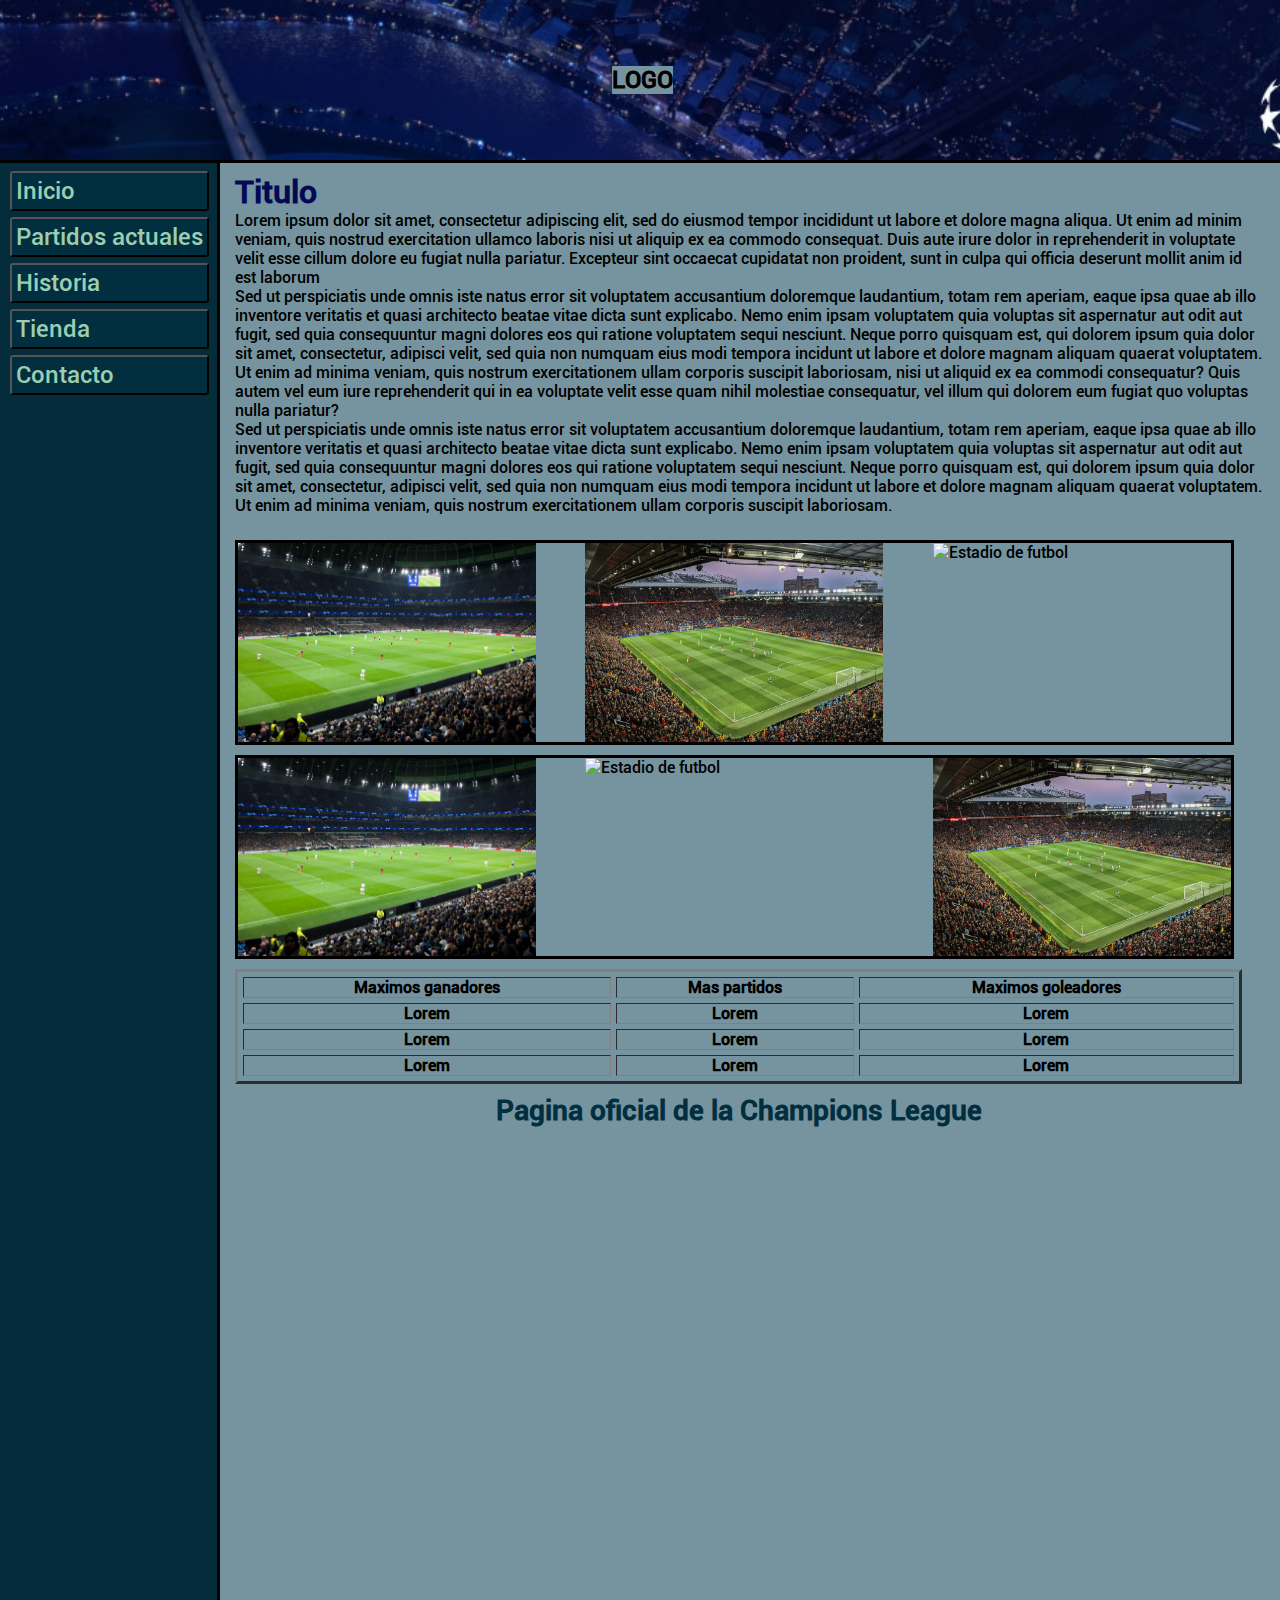
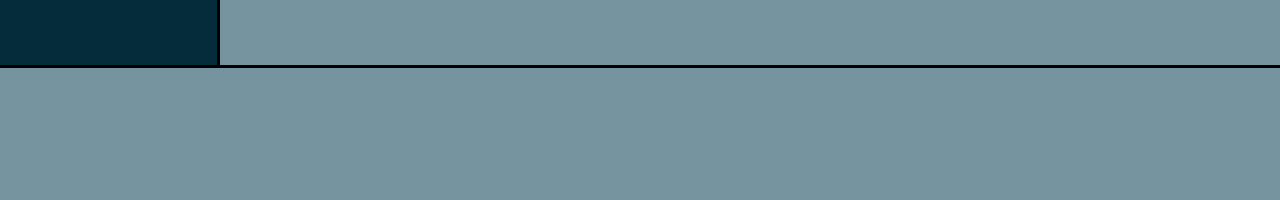
==== index.html @ 226f0e01 "Primer commit" ====
<!DOCTYPE html>
<html lang="en">

<head>
    <meta charset="UTF-8">
    <meta http-equiv="X-UA-Compatible" content="IE=edge">
    <meta name="viewport" content="width=device-width, initial-scale=1.0">
    <link rel="icon" href="assets/img/icono.jpg">
    <link rel="stylesheet" href="./css/style.css">
    <title>Proyecto</title>
</head>

<body id="body-index">
    <!-- Barra de navegacion -->
    <header>
        <h2>LOGO</h2>
    </header>
    <nav>
        <ul>
            <li><a href="index.html">Inicio</a></li>
            <li><a href="pages/partidos.html">Partidos actuales</a></li>
            <li><a href="pages/historia.html">Historia</a></li>
            <li><a href="pages/tienda.html">Tienda</a></li>
            <li><a href="pages/contacto.html">Contacto</a></li>
        </ul>
    </nav>

    <!-- Informacion extra -->
    <main id="main-index">
        <div id="parrafo">
        <h1>Titulo</h1>
            <p>Lorem ipsum dolor sit amet, consectetur adipiscing elit, sed do eiusmod tempor incididunt ut labore et
                dolore magna aliqua. Ut enim ad minim veniam, quis nostrud exercitation ullamco laboris nisi ut aliquip ex
                ea commodo consequat. Duis aute irure dolor in reprehenderit in voluptate velit esse cillum dolore eu fugiat
                nulla pariatur. Excepteur sint occaecat cupidatat non proident, sunt in culpa qui officia deserunt mollit
                anim id est laborum</p>
            <p>Sed ut perspiciatis unde omnis iste natus error sit voluptatem accusantium doloremque laudantium, totam rem
                aperiam, eaque ipsa quae ab illo inventore veritatis et quasi architecto beatae vitae dicta sunt explicabo.
                Nemo enim ipsam voluptatem quia voluptas sit aspernatur aut odit aut fugit, sed quia consequuntur magni
                dolores eos qui ratione voluptatem sequi nesciunt. Neque porro quisquam est, qui dolorem ipsum quia dolor
                sit amet, consectetur, adipisci velit, sed quia non numquam eius modi tempora incidunt ut labore et dolore
                magnam aliquam quaerat voluptatem. Ut enim ad minima veniam, quis nostrum exercitationem ullam corporis
                suscipit laboriosam, nisi ut aliquid ex ea commodi consequatur? Quis autem vel eum iure reprehenderit qui in
                ea voluptate velit esse quam nihil molestiae consequatur, vel illum qui dolorem eum fugiat quo voluptas
                nulla pariatur?</p>
            <p>Sed ut perspiciatis unde omnis iste natus error sit voluptatem accusantium doloremque laudantium, totam rem
                aperiam, eaque ipsa quae ab illo inventore veritatis et quasi architecto beatae vitae dicta sunt explicabo.
                Nemo enim ipsam voluptatem quia voluptas sit aspernatur aut odit aut fugit, sed quia consequuntur magni
                dolores eos qui ratione voluptatem sequi nesciunt. Neque porro quisquam est, qui dolorem ipsum quia dolor
                sit amet, consectetur, adipisci velit, sed quia non numquam eius modi tempora incidunt ut labore et dolore
                magnam aliquam quaerat voluptatem. Ut enim ad minima veniam, quis nostrum exercitationem ullam corporis
                suscipit laboriosam.</p>
        </div>

        <!-- Slide de fotos -->
        <div id="fotos">
            <div id="fotos-uno">
                <th class="bordes"><img width="30%" src="assets/img/estadio1.jpg" alt="Estadio de futbol"></th>
                <th class="bordes"><img width="30%" src="assets/img/estadio2.jpg" alt="Estadio de futbol"></th>
                <th class="bordes"><img width="30%" src="assets/img/pelota1.jpg" alt="Estadio de futbol"></th>
            </div>
            
            <div id="fotos-dos">
                <th class="bordes"><img width="30%" src="assets/img/estadio1.jpg" alt="Estadio de futbol"></th>
                <th class="bordes"><img width="30%" src="assets/img/pelota1.jpg" alt="Estadio de futbol"></th>
                <th class="bordes"><img width="30%" src="assets/img/estadio2.jpg" alt="Estadio de futbol"></th>
            </div>
        </div>
        

        <!-- Tabla informativa -->
        <div id="tabla">
            <table border="3" cellspacing="5">
                <tr>
                    <th class="titulos_tabla">Maximos ganadores</th>
                    <th class="titulos_tabla">Mas partidos</th>
                    <th class="titulos_tabla">Maximos goleadores</th>
                </tr>
                <tr>
                    <th>Lorem</th>
                    <th>Lorem</th>
                    <th>Lorem</th>
                </tr>
                <tr>
                    <th>Lorem</th>
                    <th>Lorem</th>
                    <th>Lorem</th>
                </tr>
                <tr>
                    <th>Lorem</th>
                    <th>Lorem</th>
                    <th>Lorem</th>
                </tr>
            </table>
            <a href="https://es.uefa.com/uefachampionsleague/">
                <h3>Pagina oficial de la Champions League</h3>
            </a>
        </div>
    </main>


    <footer>
        <div>
        </div>
    </footer>

</body>

</html>
---- css/style.css ----
* {
    margin: 0;
    padding: 0;
    background-color: #76949F;
    font-family: roboto;

}

/* Importacion de fuentes*/
@font-face {
    font-family: roboto;
    src: url(../assets/fonts/Roboto-Medium.ttf);
}

@font-face {
    font-family: helvetica;
    src: url(../assets/fonts/coolveticarg.otf);
}

/* ESILOS GENERALES */
header {
    grid-area: header;
    padding-left: 5px;
    display: flex;
    justify-content: center;
    align-items: center;
    background: url(../assets/img/footer.jpg) no-repeat center center fixed;
    -webkit-background-size: cover;
    -moz-background-size: cover;
    -o-background-size: cover;
    background-size: cover;
    border-bottom-style: solid;
}

footer {
    grid-area: footer;

}

nav {
    grid-area: nav;
    padding-right: 5px;
    padding-left: 7px;
    padding-top: 5px;
    border-right-style: solid;
    background-color: #052c3a;

}

h1 {
    color: #040955;
}


/* ESTILOS INDEX */

#body-index {
    width: 95%vw;
    height: 200vh;
    display: grid;
    grid-template-rows: repeat(4 1fr) .5fr 1fr;
    grid-template-columns: repeat(4 1fr);
    grid-template-areas: "header header header header"
        "nav parrafo parrafo parrafo"
        "nav primer-slide primer-slide primer-slide"
        "nav sdo-slide sdo-slide sdo-slide"
        "nav tabla tabla tabla"
        "footer footer footer footer";
}


#parrafo {
    width: 97%;
    grid-area: parrafo;
    padding: 10px;
    padding-left: 15px;
    margin-bottom: 15px;
}

#fotos {
    padding-left: 15px;

}

#fotos-uno {
    width: 95%;
    grid-area: primer-slide;
    display: flex;
    flex-wrap: wrap;
    justify-content: space-between;
    border: solid 3px black;
}

#fotos-dos {
    width: 95%;
    grid-area: sdo-slide;
    display: flex;
    justify-content: space-between;
    margin-top: 10px;
    flex-wrap: wrap;
    border: solid 3px black;
}

nav ul {
    display: flex;
    flex-direction: column;
    position: sticky;
    top: 5px;
    background-color: #052c3a;

}

nav ul li {
    background-color: #022F40;
    padding: 4px;
    border: outset 2px black;
    border-radius: 3px;
    margin: 3px;
    list-style-type: none;
}

nav ul li a {
    font-size: x-large;
    background-color: #022F40;
    color: #9bceb0;
    text-decoration: none;
}

#tabla {
    width: 95%;
    grid-area: tabla;
    padding: 10px;
    padding-left: 15px;
    display: flex;
    flex-direction: column;
    flex-wrap: wrap;

}

#tabla a {
    font-size: x-large;
    color: #022F40;
    text-decoration: none;
    text-align: center;
    padding-top: 10px;
}


/* ESTILOS DE FOOTER */
footer {
    margin: 0;
    padding: 0;
    background-image: url("../assets/img/footer.jpg");
    background-attachment: fixed;
    background-repeat: no-repeat;
    background-size: cover;
    border-top-style: solid;
    
}

/* MEDIA QUERY */

@media only screen and (max-width:480px ){
    #body-index {
        display: grid;
        grid-template-rows: repeat(4 1fr) .5fr 1fr;
        grid-template-columns: repeat(4 1fr);
        grid-template-areas: "header header header header"
            "nav parrafo parrafo parrafo"
            "nav primer-slide primer-slide primer-slide"
            "nav sdo-slide sdo-slide sdo-slide"
            "nav tabla tabla tabla"
            "footer footer footer footer";
    }
    nav{
        width: 50%;


    }
    #parrafo {
        padding: 10px;
        margin-bottom: 5px;
    }
}

/* FIN ESTILOS INDEX */



/* ESTILOS PARTIDOS */

#body-partidos {
    width: 95%vw;
    height: 280vh;
    display: grid;
    grid-template-rows: repeat(5 1fr);
    grid-template-columns: repeat(4 1fr);
    grid-template-areas: "header header header header"
        "nav tablas tablas tablas"
        "nav tablas tablas tablas"
        "nav videos videos videos"
        "footer footer footer footer";

}

#tabla-partidos {
    grid-area: tablas;
    padding: 10px;
    display: flex;
    justify-content: center;
    flex-wrap: wrap;
    
}
.fotos-partidos{
    border: double 3px black;
}

#videos {
    grid-area: videos;
    padding: 10px;
    display: flex;
    justify-content: center;
    flex-wrap: wrap;
}
.titulo-partidos{
    padding: 4px;
    padding-left: 15px;
    display: flex;
    justify-content: center;
    flex-wrap: wrap;
    color: #022F40;
}


/* .body-partidos{
    height: 300vh;
}
main fieldset form{
    margin: 7px;
    padding: 5px;   
}
#tabla-partidos{
    background-color: #76949F;
}
.tabla-partidos-2{
    background-color: #76949F;
}
#resumen{
    color: #022F40;
    font-family: helvetica;
    font: bolder;
    border: solid 3px #022F40;
    float: left;
    padding: 5px;
    margin-right: 7px;
    margin-bottom: 2px; 
} */

/* FIN ESTILOS PARTIDOS */



/* ESTILOS HISTORIA */
#body-historia {
    width: 95%vw;
    height: 200vh;
    display: grid;
    grid-template-rows: repeat(5 1fr);
    grid-template-columns: repeat(4 1fr);
    grid-template-areas: "header header header header"
                         "nav parrafo-uno parrafo-uno fotos-uno"
                         "nav parrafo-dos parrafo-dos parrafo-dos"
                         "nav fotos-dos fotos-dos fotos-dos"
                         "footer footer footer footer";

}

#parrafo-uno{
    grid-area: parrafo-uno;
    padding: 10px;
    border: 3px double rgb(42, 150, 238);
    margin: 10px;
}
#fotos-historia-1{
    grid-area: fotos-uno;
    display: flex;
    flex-wrap: wrap;
    justify-content: space-around;
    width: 95%;
    
}
#parrafo-dos{
    grid-area: parrafo-dos;
    padding: 10px;
    border: 3px double rgb(42, 150, 238);
    margin: 10px;
}
#fotos-historia-2{
    grid-area: fotos-dos;
    display: flex;
    flex-wrap: wrap;
    justify-content: space-around;
  
}

/* ESTILOS TIENDA */

#body-historia {
    width: 95%vw;
    height: 200vh;
    display: grid;
    grid-template-rows: repeat(4 1fr);
    grid-template-columns: repeat(3 1fr);
    grid-template-areas: "header header header "
                         "nav camisetas forms"
                         "nav camisetas forms "
                         "footer footer footer ";

}
#fotos-camisetas{
    grid-area: camisetas;
}
#formula{
    grid-area: forms;
}

/* ESTILOS HISTORIA */
/* #titulo-resumen{
    margin: 10px;
    margin-left: 15px;
}
.tablas{
    background-color: #76949F;
} */
/* FIN ESTILOS HISTORIA */

/* ESTILOS CONTACTO */
/* #resaltar{
    color:#A4F9C8;
}
.boton{
    padding: 5px;
    background-color: #A4F9C8;
    font-size: medium;
    font-weight: bolder;
} */
/* FIN ESTILOS CONTACTO */
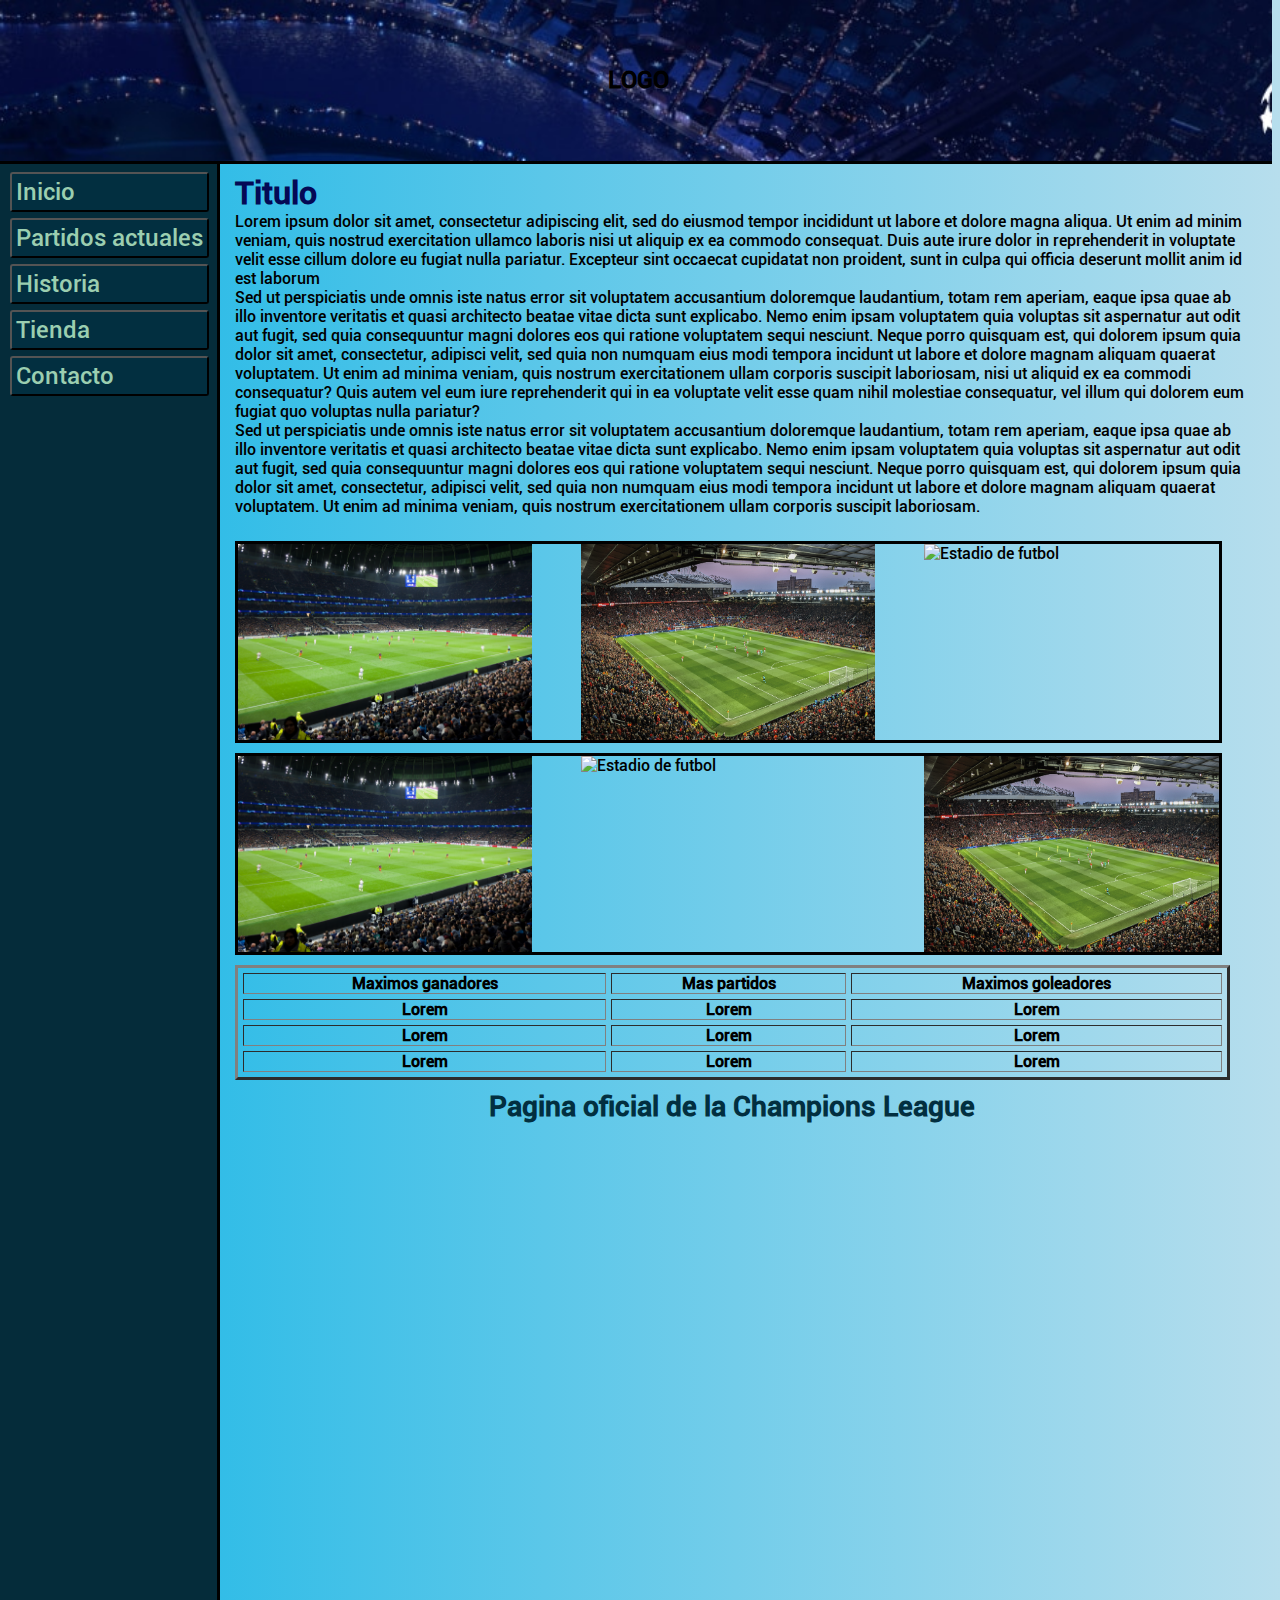
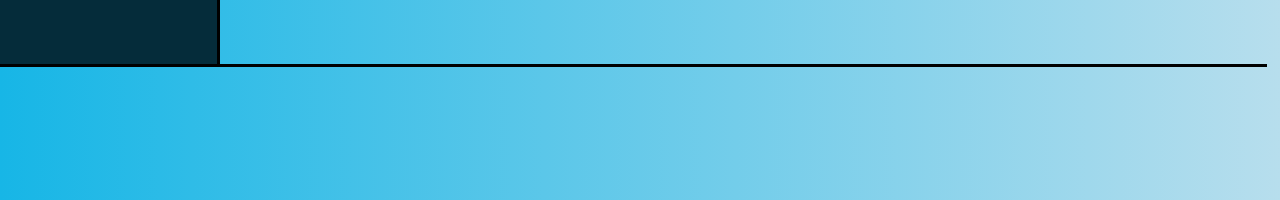
==== commit b111f35b: "animaciones agregadas" ====
--- a/index.html
+++ b/index.html
@@ -6,6 +6,7 @@
     <meta http-equiv="X-UA-Compatible" content="IE=edge">
     <meta name="viewport" content="width=device-width, initial-scale=1.0">
     <link rel="icon" href="assets/img/icono.jpg">
+    <link rel="stylesheet" href="https://cdnjs.cloudflare.com/ajax/libs/animate.css/4.1.1/animate.min.css"/>
     <link rel="stylesheet" href="./css/style.css">
     <title>Proyecto</title>
 </head>
@@ -16,8 +17,8 @@
         <h2>LOGO</h2>
     </header>
     <nav>
-        <ul>
-            <li><a href="index.html">Inicio</a></li>
+        <ul class="animate__animated animate__backInLeft">
+            <li ><a href="index.html">Inicio</a></li>
             <li><a href="pages/partidos.html">Partidos actuales</a></li>
             <li><a href="pages/historia.html">Historia</a></li>
             <li><a href="pages/tienda.html">Tienda</a></li>
@@ -53,7 +54,7 @@
         </div>
 
         <!-- Slide de fotos -->
-        <div id="fotos">
+        <div id="fotos" class="animate__animated animate__zoomInDown">
             <div id="fotos-uno">
                 <th class="bordes"><img width="30%" src="assets/img/estadio1.jpg" alt="Estadio de futbol"></th>
                 <th class="bordes"><img width="30%" src="assets/img/estadio2.jpg" alt="Estadio de futbol"></th>
--- a/css/style.css
+++ b/css/style.css
@@ -1,7 +1,6 @@
 * {
     margin: 0;
     padding: 0;
-    background-color: #76949F;
     font-family: roboto;
 
 }
@@ -19,6 +18,7 @@
 
 /* ESILOS GENERALES */
 header {
+    width: 100%;
     grid-area: header;
     padding-left: 5px;
     display: flex;
@@ -55,7 +55,7 @@
 /* ESTILOS INDEX */
 
 #body-index {
-    width: 95%vw;
+    width: 99%;
     height: 200vh;
     display: grid;
     grid-template-rows: repeat(4 1fr) .5fr 1fr;
@@ -66,6 +66,7 @@
         "nav sdo-slide sdo-slide sdo-slide"
         "nav tabla tabla tabla"
         "footer footer footer footer";
+    background: linear-gradient(to right, rgba(23, 182, 230, 1) 0%, rgba(183, 222, 237, 1) 100%);
 }
 
 
@@ -155,33 +156,43 @@
     background-repeat: no-repeat;
     background-size: cover;
     border-top-style: solid;
-    
+
 }
 
 /* MEDIA QUERY */
 
-@media only screen and (max-width:480px ){
+@media only screen and (max-width:480px) {
     #body-index {
+        height: 250vh;
         display: grid;
-        grid-template-rows: repeat(4 1fr) .5fr 1fr;
+        grid-template-rows: .5fr repeat(5 1fr);
         grid-template-columns: repeat(4 1fr);
         grid-template-areas: "header header header header"
-            "nav parrafo parrafo parrafo"
-            "nav primer-slide primer-slide primer-slide"
-            "nav sdo-slide sdo-slide sdo-slide"
-            "nav tabla tabla tabla"
+            "nav nav nav nav"
+            "parrafo parrafo parrafo parrafo"
+            "primer-slide primer-slide primer-slide primer-slide"
+            "sdo-slide sdo-slide sdo-slide sdo-slide"
+            "tabla tabla tabla tabla"
             "footer footer footer footer";
     }
-    nav{
-        width: 50%;
-
-
-    }
-    #parrafo {
-        padding: 10px;
-        margin-bottom: 5px;
-    }
-}
+
+    nav {
+        width: 100%;
+        display: flex;
+        justify-content: center;
+        align-items: center;
+        border-bottom: 2px solid;
+    }
+
+    header {
+        width: 100%;
+    }
+
+    nav ul li a {
+        font-size: large;
+    }
+}
+
 
 /* FIN ESTILOS INDEX */
 
@@ -190,7 +201,7 @@
 /* ESTILOS PARTIDOS */
 
 #body-partidos {
-    width: 95%vw;
+    width: 100%;
     height: 280vh;
     display: grid;
     grid-template-rows: repeat(5 1fr);
@@ -200,7 +211,7 @@
         "nav tablas tablas tablas"
         "nav videos videos videos"
         "footer footer footer footer";
-
+    background: linear-gradient(to right, rgba(23, 182, 230, 1) 0%, rgba(183, 222, 237, 1) 100%);
 }
 
 #tabla-partidos {
@@ -209,9 +220,10 @@
     display: flex;
     justify-content: center;
     flex-wrap: wrap;
-    
-}
-.fotos-partidos{
+
+}
+
+.fotos-partidos {
     border: double 3px black;
 }
 
@@ -222,7 +234,12 @@
     justify-content: center;
     flex-wrap: wrap;
 }
-.titulo-partidos{
+.animate__backInUp{
+    animation-duration: 3s;
+    animation-delay: 2s;
+}
+
+.titulo-partidos {
     padding: 4px;
     padding-left: 15px;
     display: flex;
@@ -232,32 +249,33 @@
 }
 
 
-/* .body-partidos{
-    height: 300vh;
-}
-main fieldset form{
-    margin: 7px;
-    padding: 5px;   
-}
-#tabla-partidos{
-    background-color: #76949F;
-}
-.tabla-partidos-2{
-    background-color: #76949F;
-}
-#resumen{
-    color: #022F40;
-    font-family: helvetica;
-    font: bolder;
-    border: solid 3px #022F40;
-    float: left;
-    padding: 5px;
-    margin-right: 7px;
-    margin-bottom: 2px; 
-} */
-
-/* FIN ESTILOS PARTIDOS */
-
+/* MEDIA QUERY */
+@media only screen and (max-width:480px) {
+    #body-partidos {
+        width: 100%;
+        height: 420vh;
+        display: grid;
+        grid-template-rows: .5fr repeat(3 1fr);
+        grid-template-columns: repeat(4 1fr);
+        grid-template-areas: "header header header header"
+            "nav nav nav nav"
+            "tablas tablas tablas tablas"
+            "videos videos videos videos"
+            "footer footer footer footer";
+    }
+
+
+
+    nav ul {
+        display: flex;
+        flex-direction: row;
+        justify-content: center;
+    }
+
+
+
+
+}
 
 
 /* ESTILOS HISTORIA */
@@ -268,80 +286,132 @@
     grid-template-rows: repeat(5 1fr);
     grid-template-columns: repeat(4 1fr);
     grid-template-areas: "header header header header"
-                         "nav parrafo-uno parrafo-uno fotos-uno"
-                         "nav parrafo-dos parrafo-dos parrafo-dos"
-                         "nav fotos-dos fotos-dos fotos-dos"
-                         "footer footer footer footer";
-
-}
-
-#parrafo-uno{
+        "nav parrafo-uno parrafo-uno fotos-uno"
+        "nav parrafo-dos parrafo-dos parrafo-dos"
+        "nav fotos-dos fotos-dos fotos-dos"
+        "footer footer footer footer";
+    background: linear-gradient(to right, rgba(23, 182, 230, 1) 0%, rgba(183, 222, 237, 1) 100%);
+}
+
+#parrafo-uno {
     grid-area: parrafo-uno;
     padding: 10px;
     border: 3px double rgb(42, 150, 238);
-    margin: 10px;
-}
-#fotos-historia-1{
+    margin: 20px;
+    box-shadow: 0px 0px 36px 6px rgba(51,132,138,1);
+}
+
+#fotos-historia-1 {
     grid-area: fotos-uno;
     display: flex;
     flex-wrap: wrap;
     justify-content: space-around;
     width: 95%;
-    
-}
-#parrafo-dos{
+}
+
+#parrafo-dos {
     grid-area: parrafo-dos;
     padding: 10px;
     border: 3px double rgb(42, 150, 238);
-    margin: 10px;
-}
-#fotos-historia-2{
+    margin: 20px;
+    box-shadow: 0px 0px 36px 6px rgba(51,132,138,1);
+}
+
+#fotos-historia-2 {
     grid-area: fotos-dos;
     display: flex;
     flex-wrap: wrap;
     justify-content: space-around;
-  
+
 }
 
 /* ESTILOS TIENDA */
 
-#body-historia {
-    width: 95%vw;
+#body-tienda {
+    width: 100%;
     height: 200vh;
     display: grid;
+    grid-template-rows: repeat(5 1fr);
+    grid-template-columns: repeat(4 1fr);
+    grid-template-areas: "header header header header "
+        "nav foto-camisetas-1 tabla-1 tabla-1"
+        "nav foto-camisetas-2 tabla-2 tabla-2"
+        "nav foto-camisetas-3 tabla-3 tabla-3"
+        "footer footer footer footer";
+    background: linear-gradient(to right, rgba(23, 182, 230, 1) 0%, rgba(183, 222, 237, 1) 100%);
+}
+
+#tienda-1 {
+    grid-area: tabla-1;
+    padding: 5px;
+    margin: 8px;
+    width: 30%;
+}
+
+#tienda-2 {
+    grid-area: tabla-2;
+    padding: 5px;
+    margin: 8px;
+    width: 30%;
+}
+
+#tienda-3 {
+    grid-area: tabla-3;
+    padding: 5px;
+    margin: 8px;
+    width: 30%;
+}
+#foto-camisetas-1{
+    grid-area: foto-camisetas-1;
+    margin: 8px;
+    border: 2px solid;
+}
+#foto-camisetas-2{
+    grid-area: foto-camisetas-2;
+    margin: 8px;
+    border: 2px solid;
+}
+#foto-camisetas-3{
+    grid-area: foto-camisetas-3;
+    margin: 8px;
+    border: 2px solid;
+}
+
+
+/* MEDIA QUERY */
+@media only screen and (max-width:480px) {
+    #body-historia {
+        width: 95%vw;
+        height: 370vh;
+        display: grid;
+        grid-template-rows: repeat(5 1fr);
+        grid-template-columns: repeat(4 1fr);
+        grid-template-areas: "header header header header"
+            "nav parrafo-uno parrafo-uno fotos-uno"
+            "nav parrafo-dos parrafo-dos parrafo-dos"
+            "nav fotos-dos fotos-dos fotos-dos"
+            "footer footer footer footer";
+
+    }
+
+
+}
+
+/* ESTILOS CONTACTO */
+#body-contacto {
+    width: 100%;
+    height: 100vh;
+    display: grid;
     grid-template-rows: repeat(4 1fr);
-    grid-template-columns: repeat(3 1fr);
-    grid-template-areas: "header header header "
-                         "nav camisetas forms"
-                         "nav camisetas forms "
-                         "footer footer footer ";
-
-}
-#fotos-camisetas{
-    grid-area: camisetas;
-}
-#formula{
-    grid-area: forms;
-}
-
-/* ESTILOS HISTORIA */
-/* #titulo-resumen{
+    grid-template-columns: repeat(4 1fr);
+    grid-template-areas: "header header header header"
+        "nav cuestionario cuestionario cuestionario"
+        "footer footer footer footer";
+    background: linear-gradient(to right, rgba(23, 182, 230, 1) 0%, rgba(183, 222, 237, 1) 100%);
+}
+
+#cuestionario {
+    grid-area: cuestionario;
     margin: 10px;
-    margin-left: 15px;
-}
-.tablas{
-    background-color: #76949F;
-} */
-/* FIN ESTILOS HISTORIA */
-
-/* ESTILOS CONTACTO */
-/* #resaltar{
-    color:#A4F9C8;
-}
-.boton{
-    padding: 5px;
-    background-color: #A4F9C8;
-    font-size: medium;
-    font-weight: bolder;
-} */
-/* FIN ESTILOS CONTACTO */+    padding: 7px;
+}